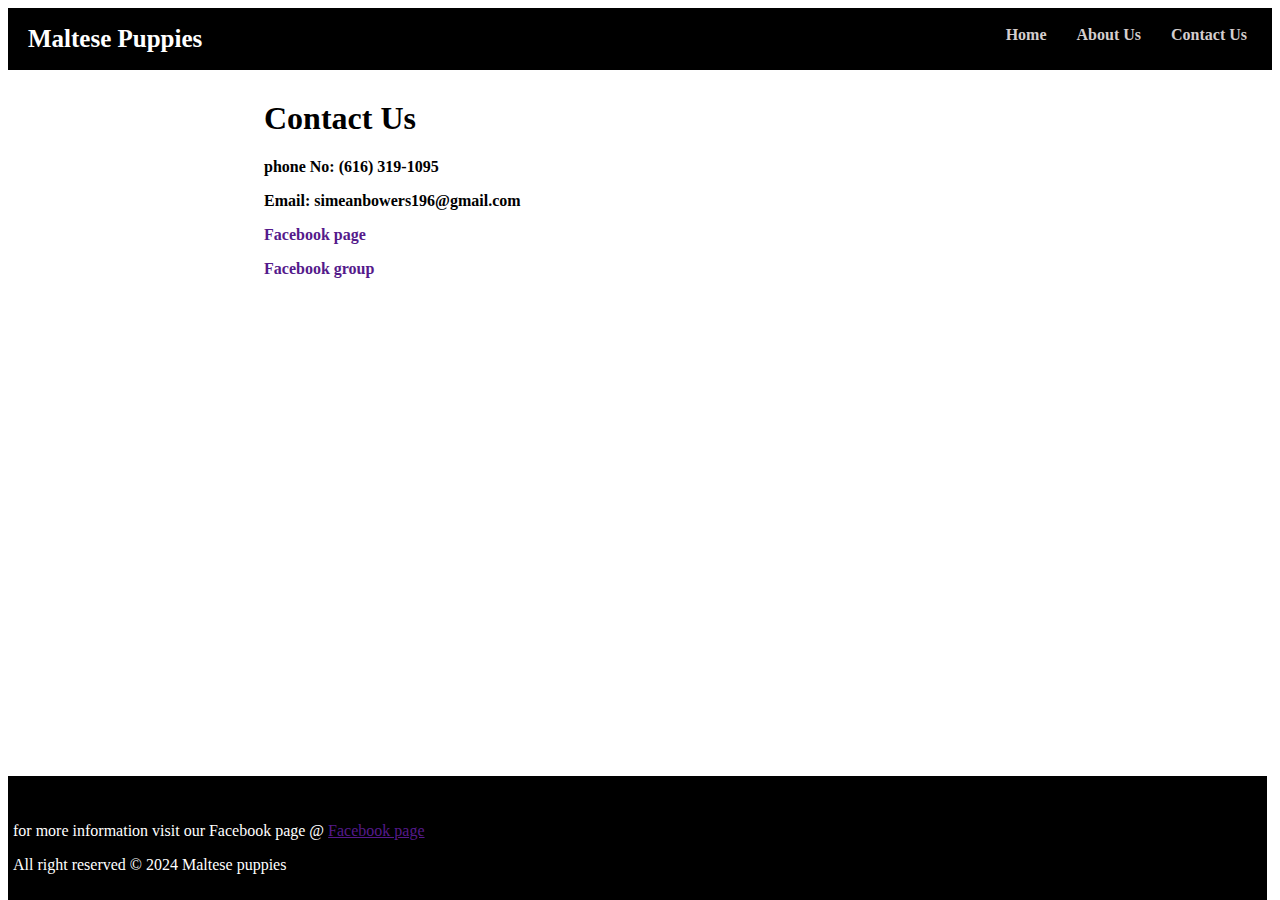
==== contact.html @ 0a787855 "maltetse dog set up" ====
<!DOCTYPE html>
<html lang="en">
<head>
    <meta charset="UTF-8">
    <meta name="viewport" content="width=device-width, initial-scale=1.0">
    <title>Maltese Puppies || Contact Us</title>
    <link rel="stylesheet" href="https://fonts.googleapis.com/icon?family=Material+Icons">
    <link rel="stylesheet" href="style.css">
</head>
<body>
    <div class="top">
        <h1>Maltese Puppies</h1>
        <button id="closeBtn">X</button>
        <button id="openBtn"><i class="material-icons">menu</i></button>
        <nav id="mobileNav">
            <ul>
                <li><a href="/index.html">Home</a></li>
                <li><a href="/about.html">About Us</a></li>
                <li><a href="/contact.html">Contact Us</a></li>
            </ul>
        </nav>
        <nav>
            <ul>
                <li><a href="/index.html">Home</a></li>
                <li><a href="/about.html">About Us</a></li>
                <li><a href="/contact.html">Contact Us</a></li>
            </ul>
        </nav>
    </div>
    <div>
        <section class="contact" style="margin: 30px 0 0 20vw;">
            <h1>Contact Us</h1>
            <div>
                <p style="font-weight: 800;">phone No: (616) 319-1095</p>
                <p style="font-weight: 800;">Email: simeanbowers196@gmail.com</p>
                <p ><a href="" style="text-decoration: none; font-weight: 600;">Facebook page</a></p>
                <p><a href=""  style="text-decoration: none; font-weight: 600;">Facebook group</a></p>
            </div>
        </section>
    </div>
    <footer style="position: absolute; bottom: 0; width: 98%;">
        <div>
            <p>for more information visit our Facebook page @ <a href="">Facebook page</a></p>
            <p>All right reserved &copy; 2024 Maltese puppies</p>
        </div>
    </footer>
    <script src="script.js"></script>
</body>
</html>
---- style.css ----
.top {
    display: flex;
    flex-direction: row;
    background-color: black;
}

.top h1 {
    font-size: 25px;
    color: white;
    margin-left: 20px;
}

.top nav {
    margin-left: auto;
    margin-right: 20px;
}

.top nav ul {
    list-style: none;
    display: flex;
    flex-direction: row;
}

.top nav ul li {
    margin-left: 20px;
    padding: 2px 5px 2px 5px;
    border-radius: 20px;
    transition: all ease-in-out 0.5s;
}

.top nav ul li:hover {
    background-color: rgb(24, 158, 199);
}

.top nav ul li a {
    text-decoration: none;
    color: rgb(212, 206, 206);
    font-weight: 800;
}

.top nav ul li a:hover {
    color: white;
}

#closeBtn {
    display: none;
}

#openBtn {
    display: none;
}

#mobileNav {
    display: none;
}
.contents .about .abt {
    display: flex;
    flex-direction: row;
    margin-bottom: 20px;
}

.contents .about .abt p {
    font-size: 20px;
}

.contents div p {
    font-weight: 800;
}

.contents div p a {
    text-decoration: none;
    color: blue;
    font-weight: 700;
}

footer {
    background-color: black;
    color: white;
    padding: 30px 0 10px 5px;
    bottom: 0;
}

 @media screen and (max-width: 500px){
    .contents .about .abt {
        display: flex;
        flex-direction: column;
    }

    .contents .about .abt .maltese2 {
        display: none;
    }

    nav {
        display: none;
    }

    .top #openBtn {
        display: flex;
        color: rgb(253, 252, 252);
        position: absolute;
        font-size: 50px;
        background-color: rgba(0, 0, 0, 1);
        right: 0;
    }

    .top #openBtn i {
        font-size: 40px;
    }
    
    .top #closeBtn {
        display: flex;
        color: rgb(253, 252, 252);
        position: absolute;
        font-size: 40px;
        background-color: rgba(0, 0, 0, 1);
        right: 0;
    }

    .top #mobileNav {
        display: none;
        position: absolute;
        right: 0;
        margin-top: 45px;
        background-color: black;
        margin-right: 0;
    }

    .top #mobileNav ul {
        display: flex;
        flex-direction: column;
        padding-left: 0;
        margin-right: 10px;
    }

    .top #mobileNav ul li {
        margin-top: 20px;
    }
}
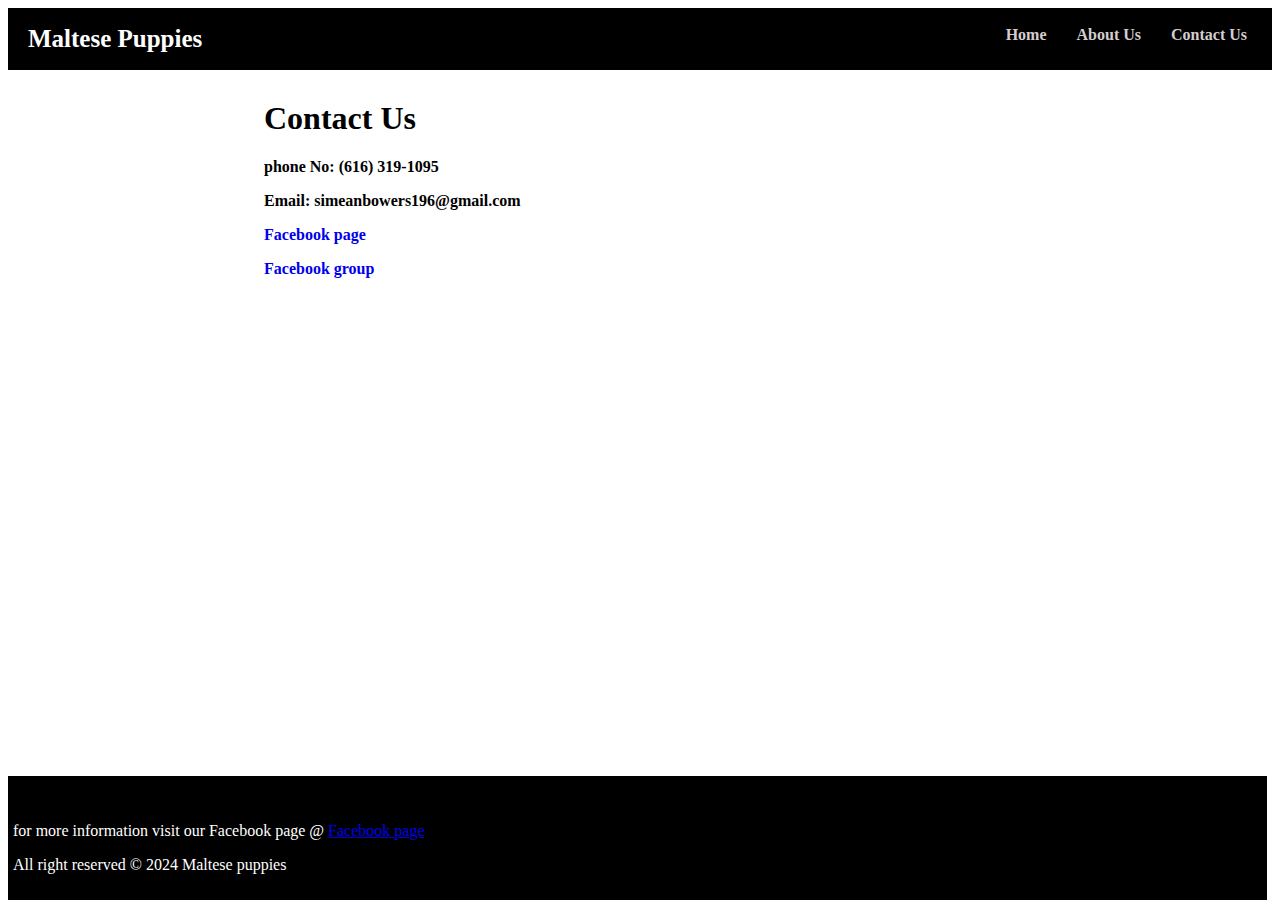
==== commit ee0495db: "addin links" ====
--- a/contact.html
+++ b/contact.html
@@ -33,14 +33,14 @@
             <div>
                 <p style="font-weight: 800;">phone No: (616) 319-1095</p>
                 <p style="font-weight: 800;">Email: simeanbowers196@gmail.com</p>
-                <p ><a href="" style="text-decoration: none; font-weight: 600;">Facebook page</a></p>
-                <p><a href=""  style="text-decoration: none; font-weight: 600;">Facebook group</a></p>
+                <p ><a href="https://www.facebook.com/maltese.puppies.available.for.rehoming.900738" style="text-decoration: none; font-weight: 600;">Facebook page</a></p>
+                <p><a href="https://www.facebook.com/groups/245487058637552"  style="text-decoration: none; font-weight: 600;">Facebook group</a></p>
             </div>
         </section>
     </div>
     <footer style="position: absolute; bottom: 0; width: 98%;">
         <div>
-            <p>for more information visit our Facebook page @ <a href="">Facebook page</a></p>
+            <p>for more information visit our Facebook page @ <a href="https://www.facebook.com/maltese.puppies.available.for.rehoming.900738">Facebook page</a></p>
             <p>All right reserved &copy; 2024 Maltese puppies</p>
         </div>
     </footer>
--- a/style.css
+++ b/style.css
@@ -98,7 +98,7 @@
         display: flex;
         color: rgb(253, 252, 252);
         position: absolute;
-        font-size: 50px;
+        font-size: 40px;
         background-color: rgba(0, 0, 0, 1);
         right: 0;
     }
@@ -108,7 +108,7 @@
     }
     
     .top #closeBtn {
-        display: flex;
+        display: none;
         color: rgb(253, 252, 252);
         position: absolute;
         font-size: 40px;
